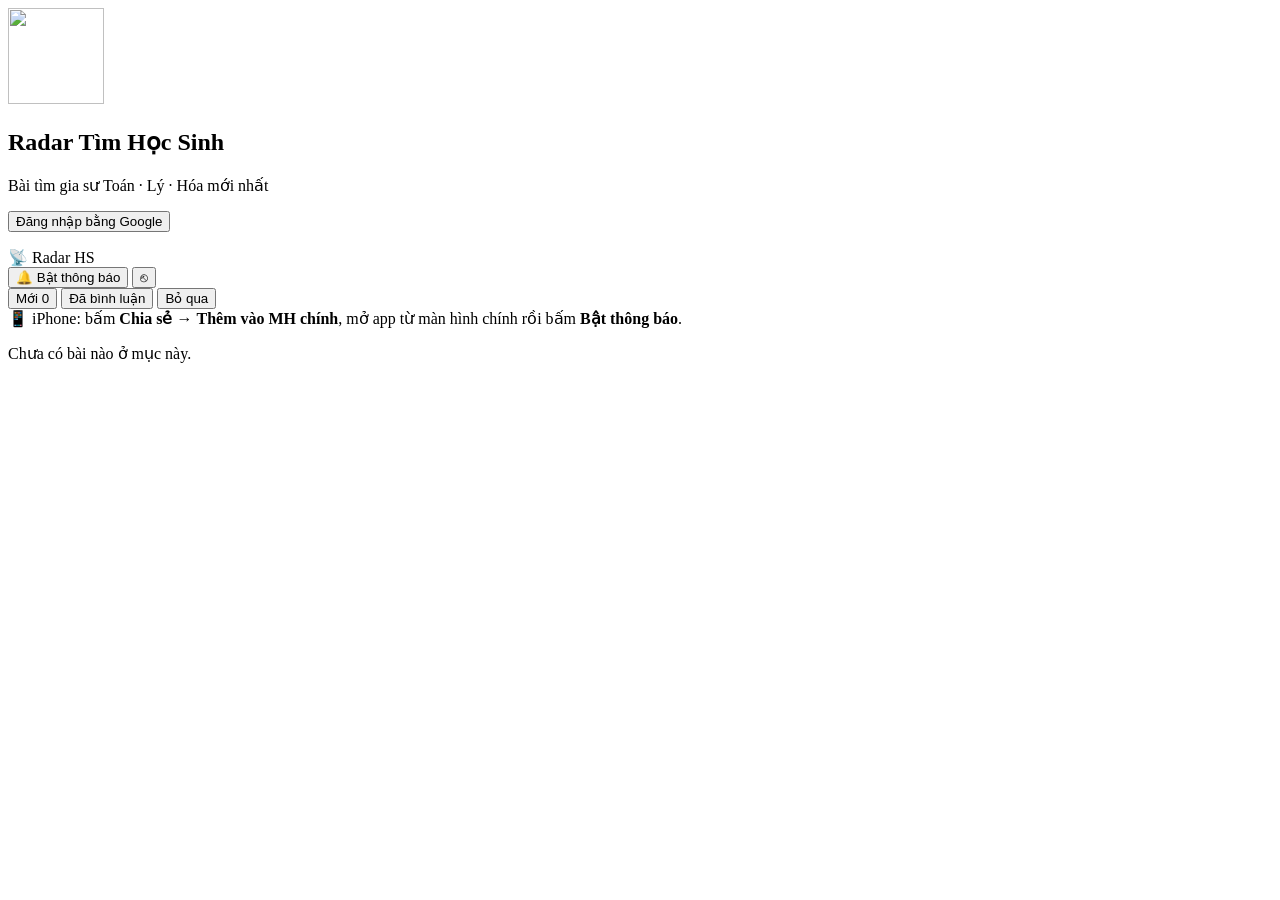
==== 01_Scripts_Code/radar_tim_hoc_sinh/app/public/index.html @ 2e146a8e "feat: add radar_tim_hoc_sinh PWA/alerting tool and workspace media scripts/assets" ====
<!doctype html>
<html lang="vi">
<head>
  <meta charset="utf-8" />
  <meta name="viewport" content="width=device-width, initial-scale=1, viewport-fit=cover" />
  <title>Radar Tìm Học Sinh</title>
  <meta name="theme-color" content="#2563eb" />
  <link rel="manifest" href="/manifest.webmanifest" />
  <link rel="icon" href="/icons/icon-192.png" />
  <link rel="apple-touch-icon" href="/icons/icon-192.png" />
  <meta name="apple-mobile-web-app-capable" content="yes" />
  <link rel="stylesheet" href="/style.css" />
  <script src="/firebase-config.js"></script>
</head>
<body>
  <!-- Màn hình đăng nhập -->
  <section id="login" class="center hidden">
    <img src="/icons/icon-192.png" alt="" width="96" height="96" />
    <h1>Radar Tìm Học Sinh</h1>
    <p class="muted">Bài tìm gia sư Toán · Lý · Hóa mới nhất</p>
    <button id="btn-login" class="btn primary">Đăng nhập bằng Google</button>
    <p id="login-error" class="error"></p>
  </section>

  <!-- App chính -->
  <section id="main" class="hidden">
    <header>
      <div class="title">📡 Radar HS</div>
      <div class="header-actions">
        <button id="btn-notify" class="btn small">🔔 Bật thông báo</button>
        <button id="btn-logout" class="btn small ghost" title="Đăng xuất">⎋</button>
      </div>
    </header>

    <nav class="tabs">
      <button data-tab="new" class="tab active">Mới <span id="count-new" class="badge">0</span></button>
      <button data-tab="done" class="tab">Đã bình luận</button>
      <button data-tab="skip" class="tab">Bỏ qua</button>
    </nav>

    <div id="ios-hint" class="hint hidden">
      📱 iPhone: bấm <b>Chia sẻ</b> → <b>Thêm vào MH chính</b>, mở app từ màn hình chính rồi bấm <b>Bật thông báo</b>.
    </div>

    <main id="list"></main>
    <p id="empty" class="muted center-text hidden">Chưa có bài nào ở mục này.</p>
  </section>

  <div id="toast" class="toast hidden"></div>

  <template id="card-tpl">
    <article class="card">
      <div class="card-top">
        <span class="reason"></span>
        <span class="time muted"></span>
      </div>
      <div class="subject muted"></div>
      <div class="text"></div>
      <button class="more link-btn hidden">Xem thêm</button>
      <div class="comment-box hidden">
        <div class="comment-label">💬 Bình luận gợi ý (sửa được):</div>
        <textarea class="comment" rows="4"></textarea>
      </div>
      <div class="actions">
        <button class="btn primary act-open">📋 Copy &amp; mở bài</button>
        <button class="btn act-done">✅ Đã bình luận</button>
        <button class="btn ghost act-skip">Bỏ qua</button>
        <button class="btn ghost act-restore hidden">↩ Đưa về Mới</button>
      </div>
    </article>
  </template>

  <script type="module" src="/app.js"></script>
</body>
</html>
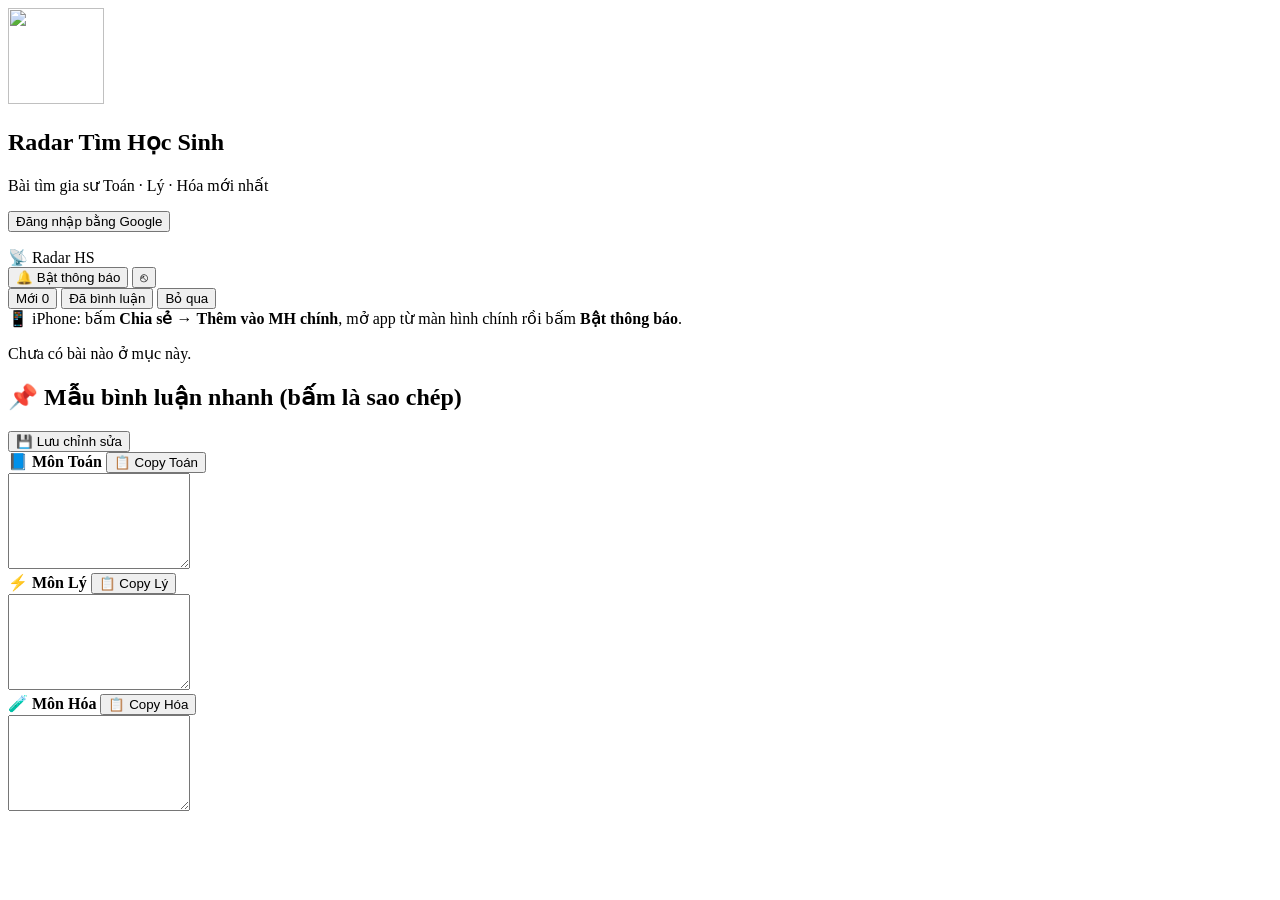
==== commit b041cb73: "feat(radar): add Chrome group/bell extension v2, subject templates UI, and natural VN filter" ====
--- a/01_Scripts_Code/radar_tim_hoc_sinh/app/public/index.html
+++ b/01_Scripts_Code/radar_tim_hoc_sinh/app/public/index.html
@@ -44,6 +44,37 @@
 
     <main id="list"></main>
     <p id="empty" class="muted center-text hidden">Chưa có bài nào ở mục này.</p>
+
+    <!-- Kho mẫu bình luận nhanh ngay bên dưới -->
+    <section class="templates-section">
+      <div class="templates-head">
+        <h2>📌 Mẫu bình luận nhanh (bấm là sao chép)</h2>
+        <button id="btn-save-tpls" class="btn small ghost" title="Lưu lại nếu bạn sửa nội dung bên dưới">💾 Lưu chỉnh sửa</button>
+      </div>
+      <div class="tpl-grid">
+        <div class="tpl-card">
+          <div class="tpl-top">
+            <strong>📘 Môn Toán</strong>
+            <button data-copy-tpl="toan" class="btn small primary">📋 Copy Toán</button>
+          </div>
+          <textarea id="tpl-toan" rows="6"></textarea>
+        </div>
+        <div class="tpl-card">
+          <div class="tpl-top">
+            <strong>⚡ Môn Lý</strong>
+            <button data-copy-tpl="ly" class="btn small primary">📋 Copy Lý</button>
+          </div>
+          <textarea id="tpl-ly" rows="6"></textarea>
+        </div>
+        <div class="tpl-card">
+          <div class="tpl-top">
+            <strong>🧪 Môn Hóa</strong>
+            <button data-copy-tpl="hoa" class="btn small primary">📋 Copy Hóa</button>
+          </div>
+          <textarea id="tpl-hoa" rows="6"></textarea>
+        </div>
+      </div>
+    </section>
   </section>
 
   <div id="toast" class="toast hidden"></div>
@@ -57,9 +88,16 @@
       <div class="subject muted"></div>
       <div class="text"></div>
       <button class="more link-btn hidden">Xem thêm</button>
-      <div class="comment-box hidden">
-        <div class="comment-label">💬 Bình luận gợi ý (sửa được):</div>
-        <textarea class="comment" rows="4"></textarea>
+      <div class="comment-box">
+        <div class="comment-head">
+          <span class="comment-label">💬 Bình luận (bấm chọn môn để đổi &amp; copy nhanh):</span>
+          <div class="tpl-chips">
+            <button type="button" data-pick="toan" class="chip">📘 Toán</button>
+            <button type="button" data-pick="ly" class="chip">⚡ Lý</button>
+            <button type="button" data-pick="hoa" class="chip">🧪 Hóa</button>
+          </div>
+        </div>
+        <textarea class="comment" rows="5"></textarea>
       </div>
       <div class="actions">
         <button class="btn primary act-open">📋 Copy &amp; mở bài</button>
